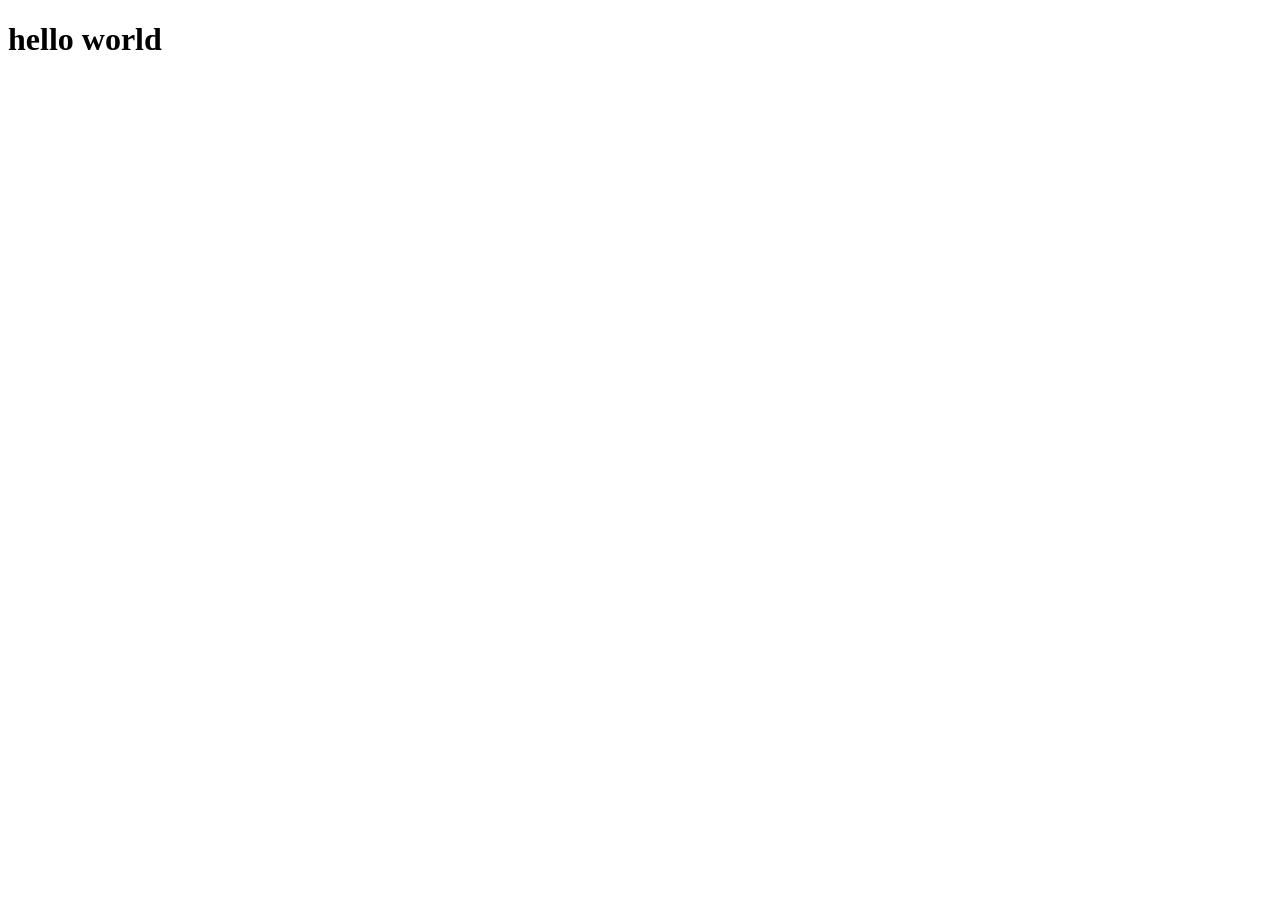
==== index.html @ 5e38d62e "1st js assainment done" ====
<!DOCTYPE html>
<html lang="en">
<head>
    <meta charset="UTF-8">
    <meta name="viewport" content="width=device-width, initial-scale=1.0">
    <title>Document</title>
</head>
<body>
  <h1>hello world</h1>  

    <script src="./app.js"></script>
</body>
</html>
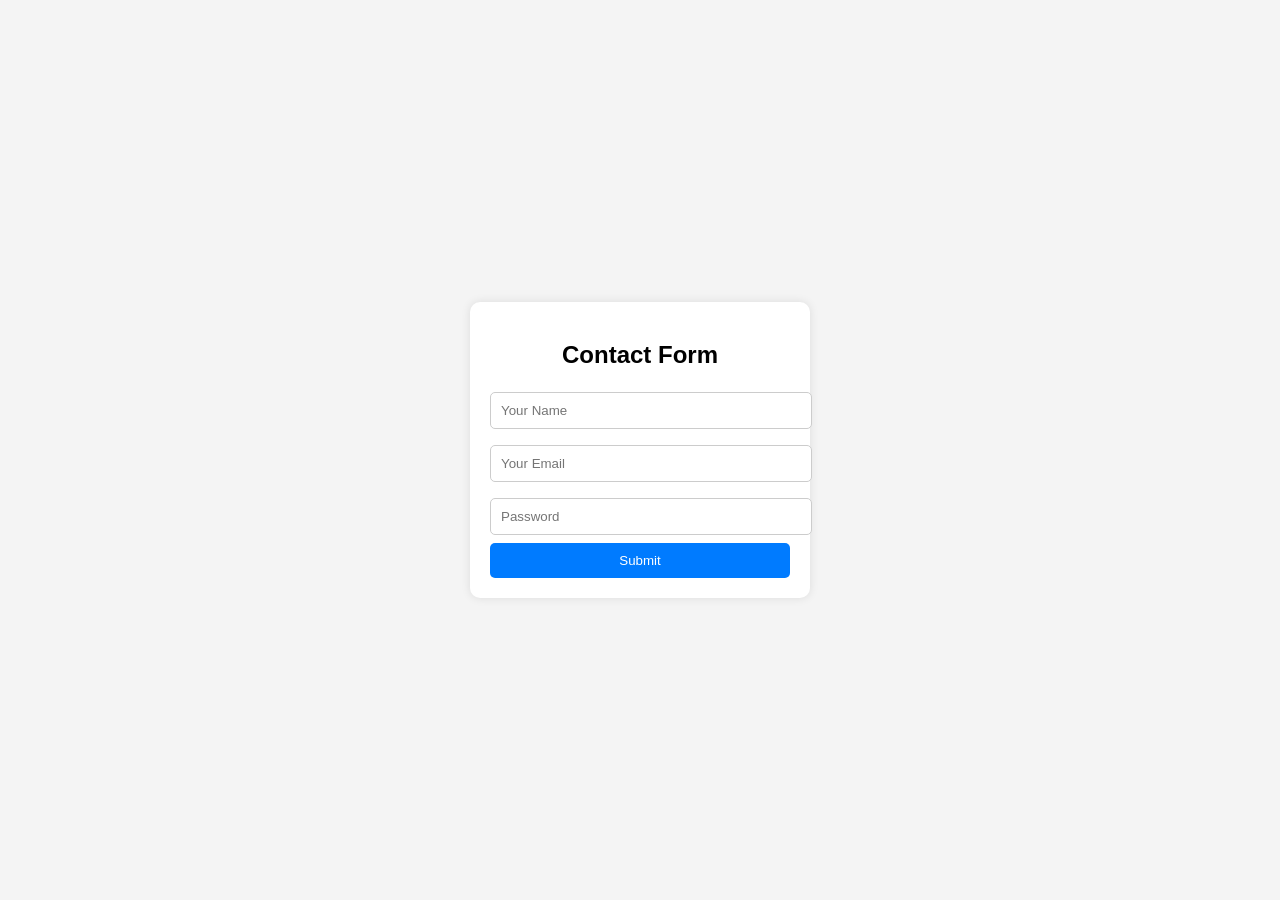
==== commit 38f2d288: "done" ====
--- a/index.html
+++ b/index.html
@@ -3,10 +3,22 @@
 <head>
     <meta charset="UTF-8">
     <meta name="viewport" content="width=device-width, initial-scale=1.0">
+    <link rel="stylesheet" href="style.css">
     <title>Document</title>
 </head>
 <body>
-  <h1>hello world</h1>  
+    <div class="form-container">
+    <h2>Contact Form</h2>
+
+    <form>
+      <input type="text" placeholder="Your Name" required>
+      <input type="email" placeholder="Your Email" required>
+      <input type="password" placeholder="Password" required>
+
+      <button type="submit">Submit</button>
+    </form>
+  </div>
+
 
     <script src="./app.js"></script>
 </body>
--- a/style.css
+++ b/style.css
@@ -0,0 +1,44 @@
+body {
+  font-family: Arial, sans-serif;
+  background-color: #f4f4f4;
+  display: flex;
+  justify-content: center;
+  align-items: center;
+  height: 100vh;
+  margin: 0;
+}
+
+.form-container {
+  background: white;
+  padding: 20px;
+  border-radius: 10px;
+  width: 300px;
+  box-shadow: 0 0 10px rgba(0,0,0,0.1);
+}
+
+h2 {
+  text-align: center;
+  margin-bottom: 15px;
+}
+
+input {
+  width: 100%;
+  padding: 10px;
+  margin: 8px 0;
+  border: 1px solid #ccc;
+  border-radius: 5px;
+}
+
+button {
+  width: 100%;
+  padding: 10px;
+  background-color: #007bff;
+  color: white;
+  border: none;
+  border-radius: 5px;
+  cursor: pointer;
+}
+
+button:hover {
+  background-color: #0056b3;
+}
